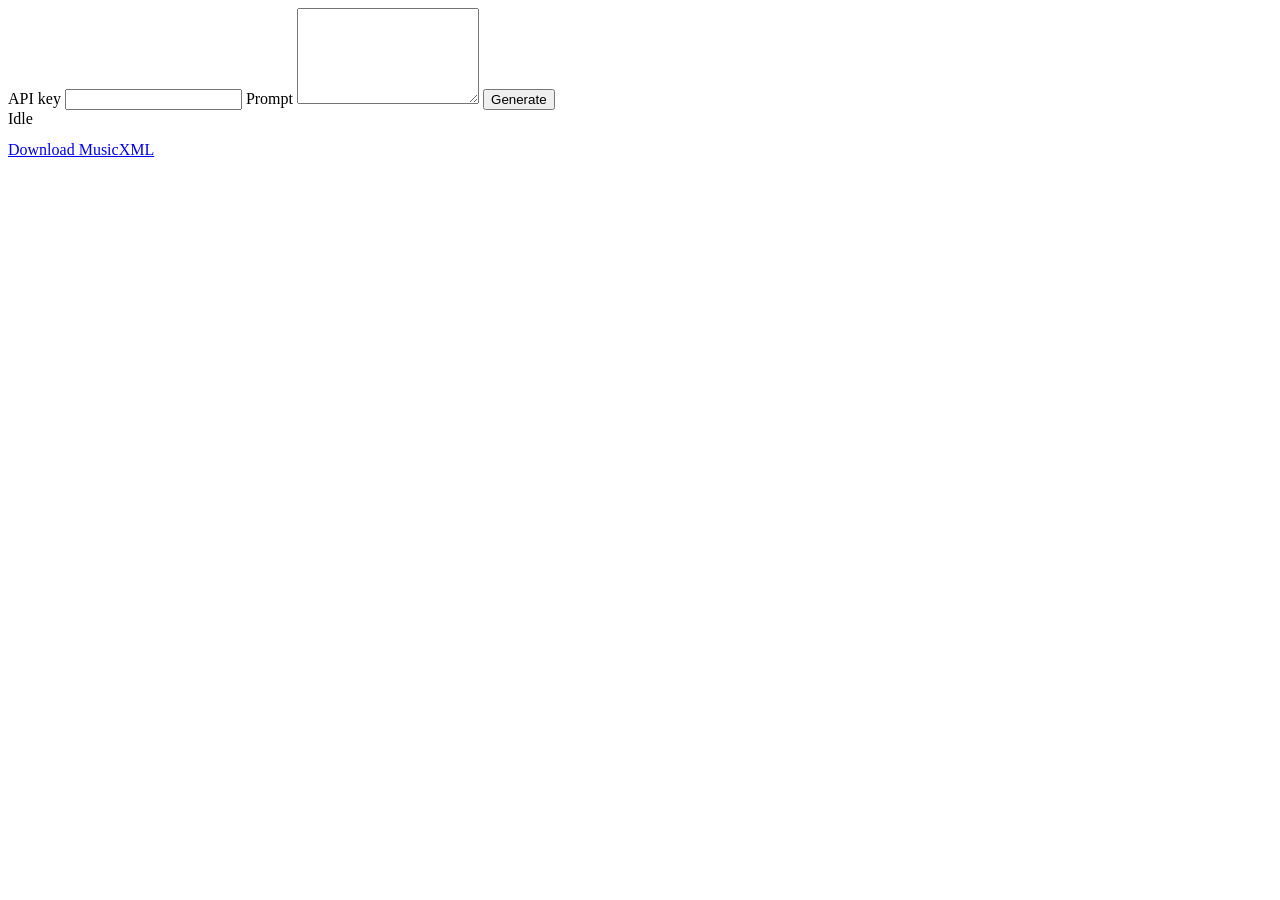
==== Agent/app/static/index.html @ 9491d9dc "Initial agent system" ====
<!doctype html>
<html lang="en">
  <head>
    <meta charset="utf-8" />
    <meta name="viewport" content="width=device-width, initial-scale=1" />
    <title>MaestroXML</title>
    <link rel="stylesheet" href="/static/styles.css" />
  </head>
  <body>
    <main class="shell">
      <form id="composer-form" class="panel">
        <label class="field">
          <span>API key</span>
          <input id="api-key" name="api-key" type="password" autocomplete="off" required />
        </label>
        <label class="field">
          <span>Prompt</span>
          <textarea id="prompt" name="prompt" rows="6" required></textarea>
        </label>
        <button id="submit" type="submit">Generate</button>
        <div id="status" class="status">Idle</div>
        <pre id="error" class="error"></pre>
        <pre id="code" class="code" aria-label="Generated Python code"></pre>
        <a id="download" class="download hidden" href="#" download>Download MusicXML</a>
      </form>
    </main>
    <script src="/static/app.js" defer></script>
  </body>
</html>
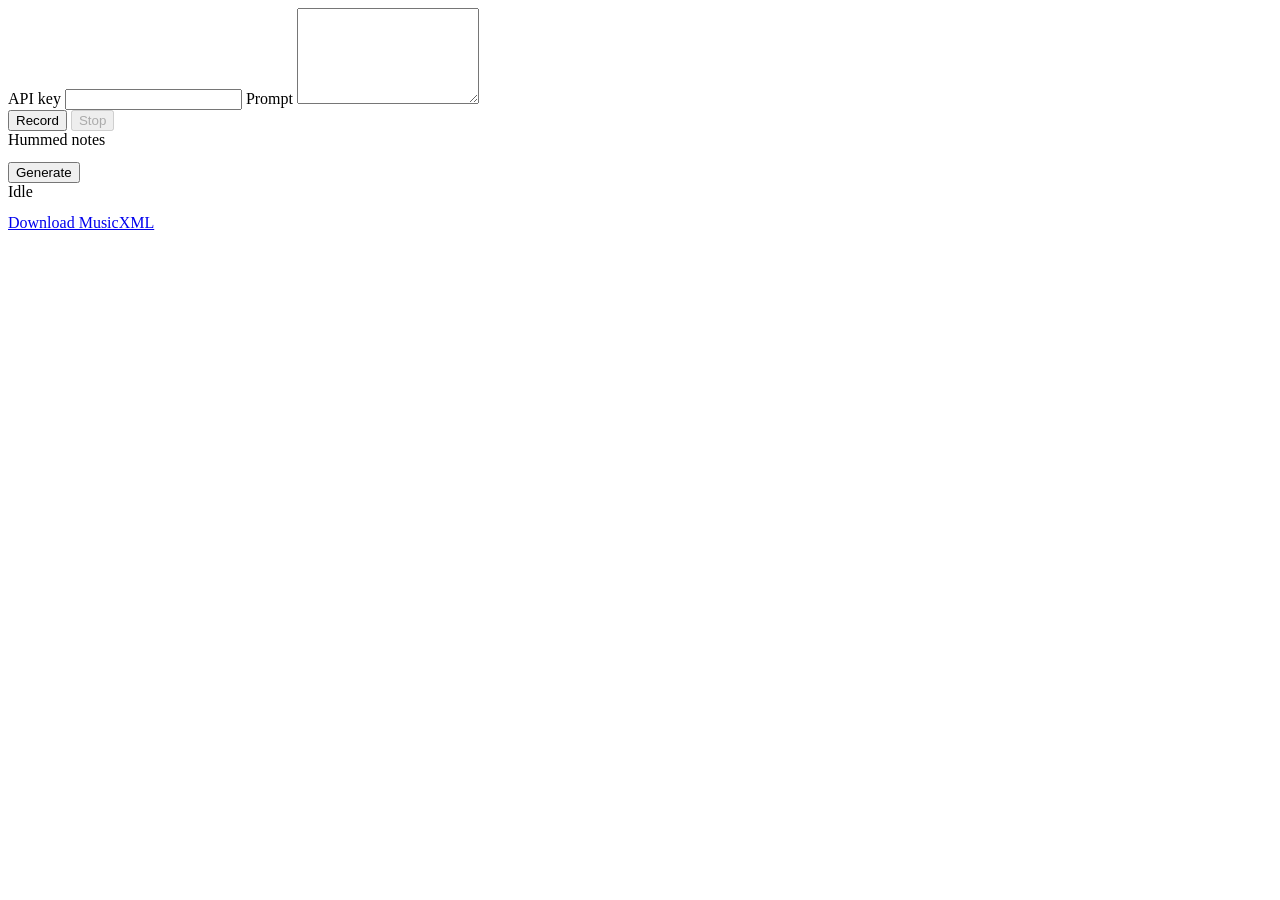
==== commit d33f0554: "Merge branch 'main' of https://github.com/TidalTunes/Maestro Adding in changes" ====
--- a/Agent/app/static/index.html
+++ b/Agent/app/static/index.html
@@ -17,6 +17,14 @@
           <span>Prompt</span>
           <textarea id="prompt" name="prompt" rows="6" required></textarea>
         </label>
+        <div class="button-row">
+          <button id="record" type="button">Record</button>
+          <button id="stop" type="button" disabled>Stop</button>
+        </div>
+        <label class="field">
+          <span>Hummed notes</span>
+          <pre id="hummed-notes" class="notes" aria-label="Detected hummed notes"></pre>
+        </label>
         <button id="submit" type="submit">Generate</button>
         <div id="status" class="status">Idle</div>
         <pre id="error" class="error"></pre>
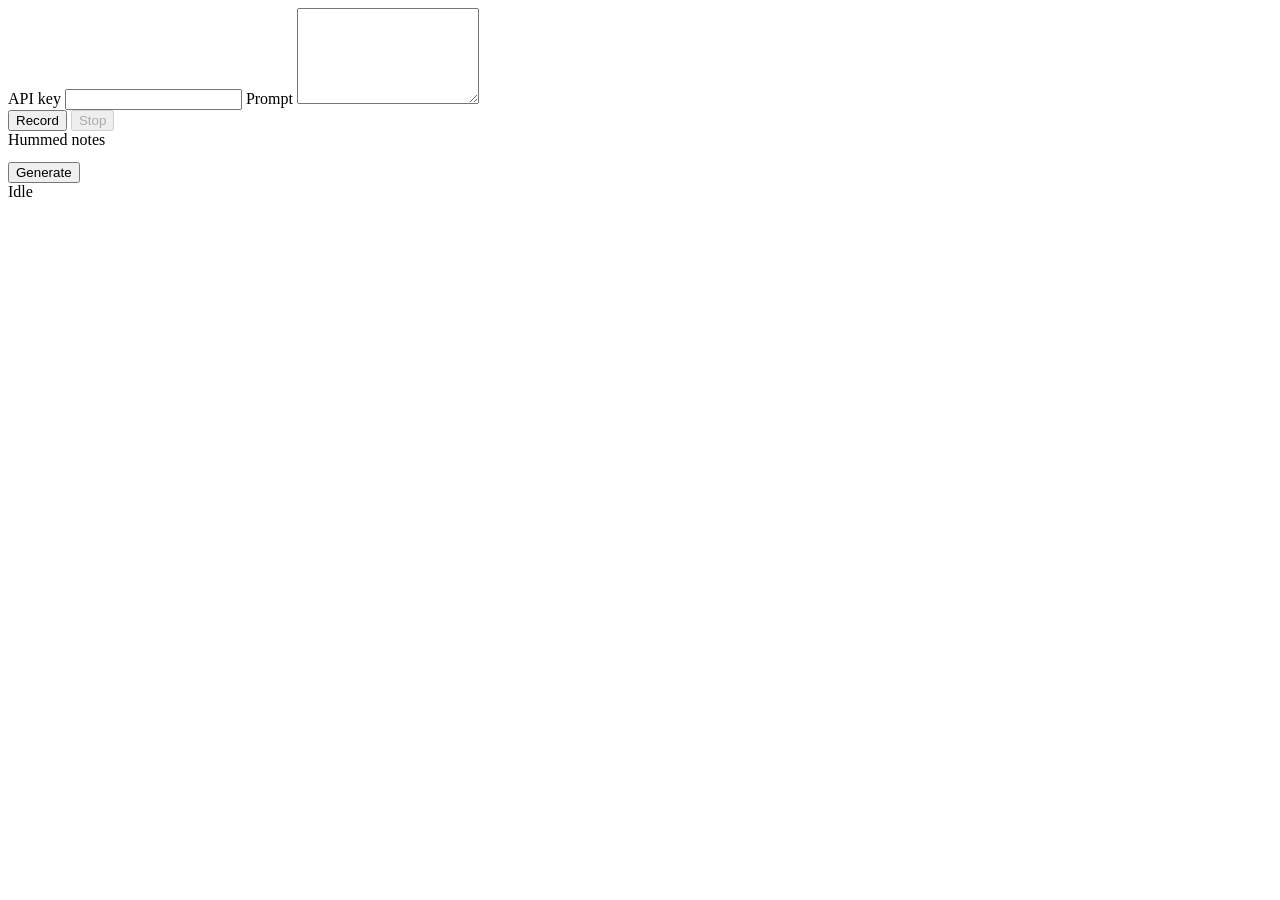
==== commit b6d0e205: "Add MuseScore bridge package and sync MaestroXML docs" ====
--- a/Agent/app/static/index.html
+++ b/Agent/app/static/index.html
@@ -29,7 +29,6 @@
         <div id="status" class="status">Idle</div>
         <pre id="error" class="error"></pre>
         <pre id="code" class="code" aria-label="Generated Python code"></pre>
-        <a id="download" class="download hidden" href="#" download>Download MusicXML</a>
       </form>
     </main>
     <script src="/static/app.js" defer></script>
